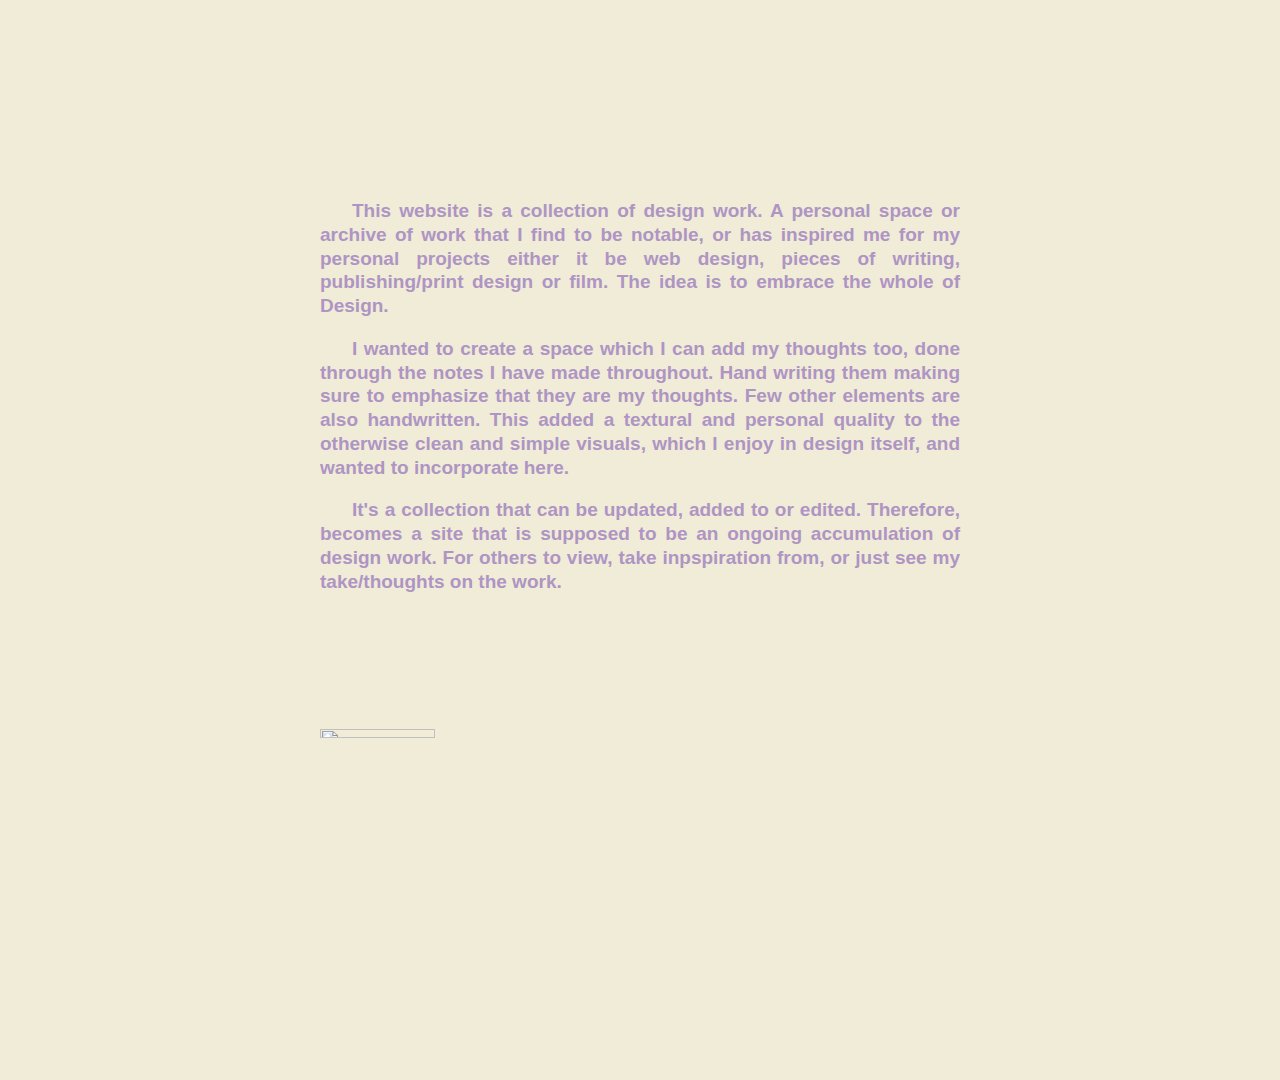
==== about.html @ 3520282d "Add files via upload" ====
<!DOCTYPE html>
<html lang="en" dir="ltr">
  <head>
    <meta charset="utf-8">
    <link rel="stylesheet" href="css/about.css">
    <title>about </title>
  </head>
  <body>

    <div class="about">


    <p>
      This website is a collection of design work. A personal space or archive of
       work that I find to be notable, or has inspired me for my personal projects either it
      be web design, pieces of writing, publishing/print design or film. The idea is to
      embrace the whole of Design.

    </p>

    <p>
      I wanted to create a space which I can add my thoughts too, done through the notes I have made throughout.
      Hand writing them  making sure to emphasize that they are my thoughts. Few other elements are also
      handwritten. This added a textural and personal quality to the otherwise clean and simple visuals, which I enjoy in design itself,
      and wanted to incorporate here.
    </p>

    <p>
      It's a collection that can be updated, added to or edited. Therefore, becomes a site that is
      supposed to be an ongoing accumulation of design work. For others to view, take inpspiration from,
      or just see my take/thoughts on the work.
    </p>

  </div>

  <a href="index.html">
    <img src="https://res.cloudinary.com/daa5ehdxc/image/upload/v1588883858/final%20website/Untitled_Artwork_66_hu2vky.png"
    style= "width:30%;height:10%; position:absolute; left:25%; top: 80%;" </img>
  </a>


  </body>
</html>
---- css/about.css ----
body{
  background-color: #F1ECD7;
  animation: fadeInAnimation ease 5s;
  animation-iteration-count: 1;
  animation-fill-mode: forwards;
}

@keyframes fadeInAnimation {
    0% {
        opacity: 0;
    }
    100% {
        opacity: 1;
     }
}

.about{
  position: relative;
  width:50%;
  height:100%;
  position: absolute;
  left: 25%;
  top:20%;
}

p{
  text-indent: 5%;
  display: block;
  margin-block-start: 1em;
  margin-block-end: 1em;
  margin-inline-start: 0px;
  margin-inline-end: 0px;
}


body{
text-align: justify;
font-size: 19px;
font-family:  Helvetica, sans-serif;
line-height: 1.25em;
font-style: normal;
font-weight: 600;
color: #AE95C4;
}
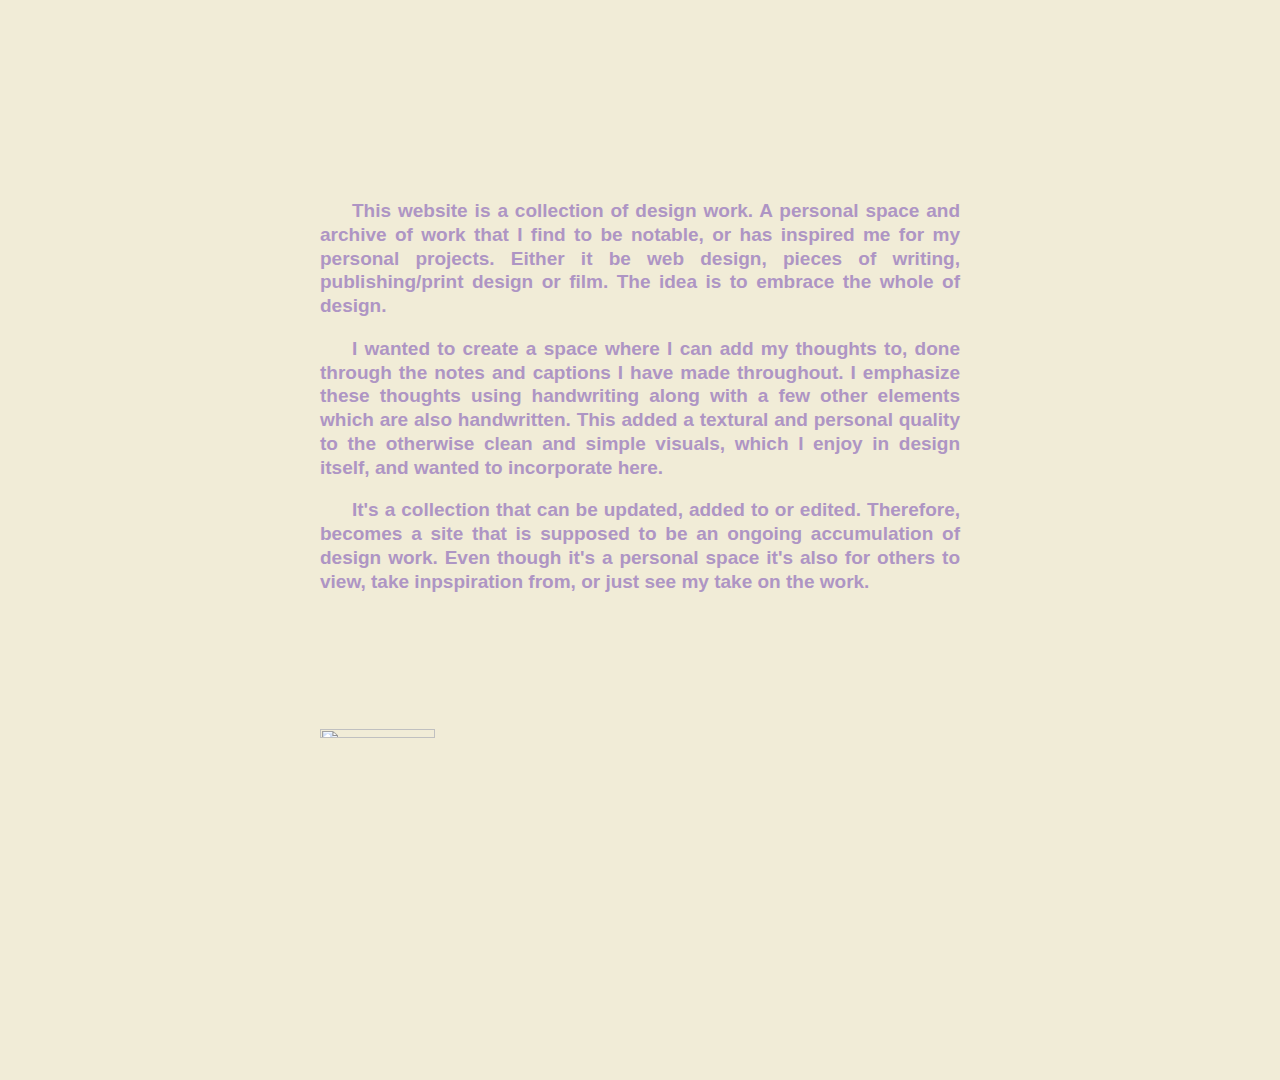
==== commit 42ccc15e: "Update about.html" ====
--- a/about.html
+++ b/about.html
@@ -11,24 +11,25 @@
 
 
     <p>
-      This website is a collection of design work. A personal space or archive of
-       work that I find to be notable, or has inspired me for my personal projects either it
+      This website is a collection of design work. A personal space and archive of
+       work that I find to be notable, or has inspired me for my personal projects. Either it
       be web design, pieces of writing, publishing/print design or film. The idea is to
-      embrace the whole of Design.
+      embrace the whole of design.
 
     </p>
 
     <p>
-      I wanted to create a space which I can add my thoughts too, done through the notes I have made throughout.
-      Hand writing them  making sure to emphasize that they are my thoughts. Few other elements are also
-      handwritten. This added a textural and personal quality to the otherwise clean and simple visuals, which I enjoy in design itself,
+      I wanted to create a space where I can add my thoughts to, done through the notes and captions I have made throughout.
+      I emphasize these thoughts using handwriting along with a few other elements which are also handwritten.
+      This added a textural and personal quality to the otherwise clean and simple visuals, which I enjoy in design itself,
       and wanted to incorporate here.
     </p>
 
     <p>
       It's a collection that can be updated, added to or edited. Therefore, becomes a site that is
-      supposed to be an ongoing accumulation of design work. For others to view, take inpspiration from,
-      or just see my take/thoughts on the work.
+      supposed to be an ongoing accumulation of design work. Even though it's a personal
+      space it's also for others to view, take inpspiration from,
+      or just see my take on the work.
     </p>
 
   </div>
